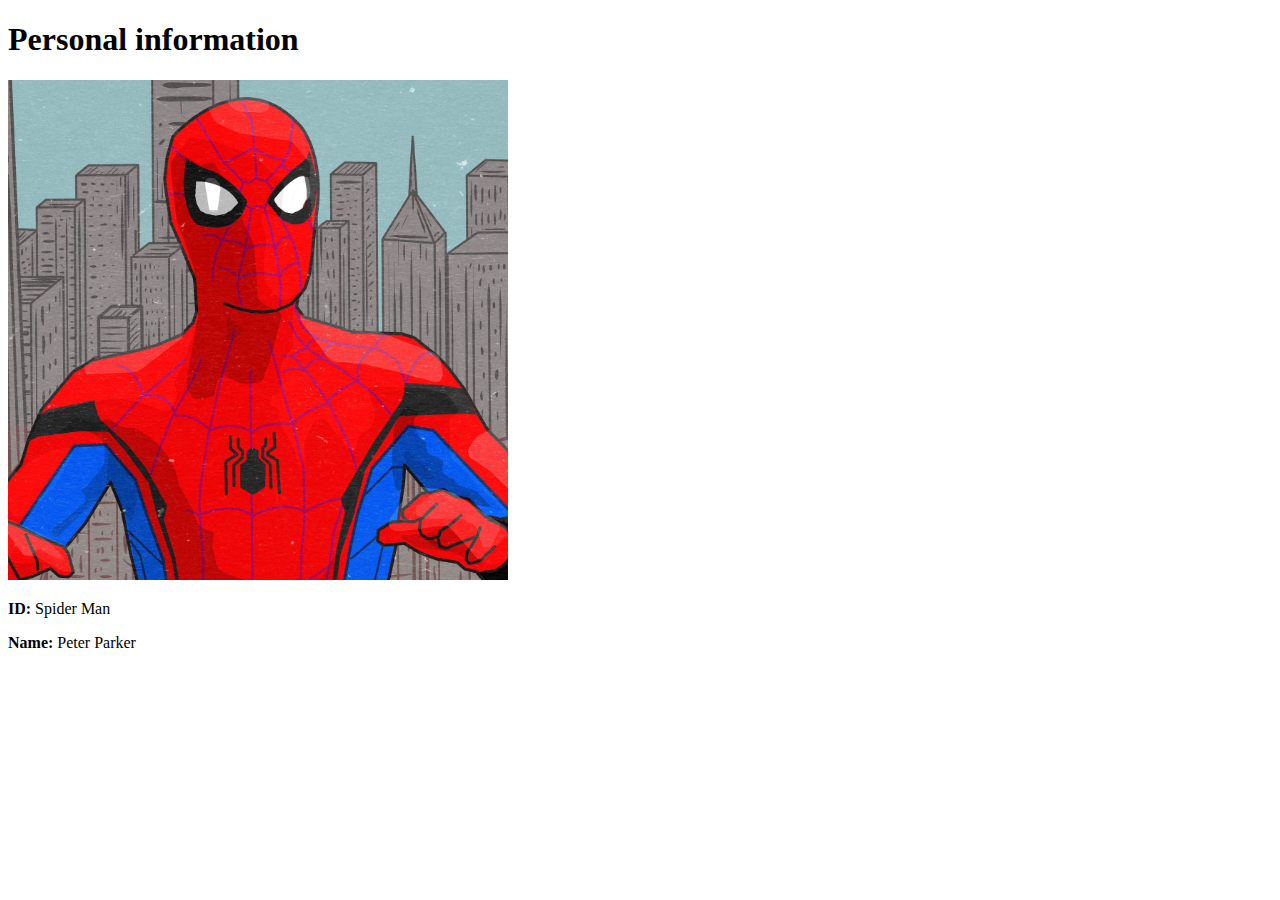
==== spidy.html @ 92e9d468 "Copy Spidy file" ====
<!DOCTYPE html>
<html>
    <head>
        <title>LAB01</title>
        <link rel="stylesheet" href="LAB01UI">
    </head>
    <body>
        <h1>Personal information</h1>
        <img src="Images/Spidy.jpeg" alt="Spider-man" width="500" height="500">
        <p><b>ID:</b> Spider Man</p>
        <p><b>Name:</b> Peter Parker</p>
    </body>
</html>
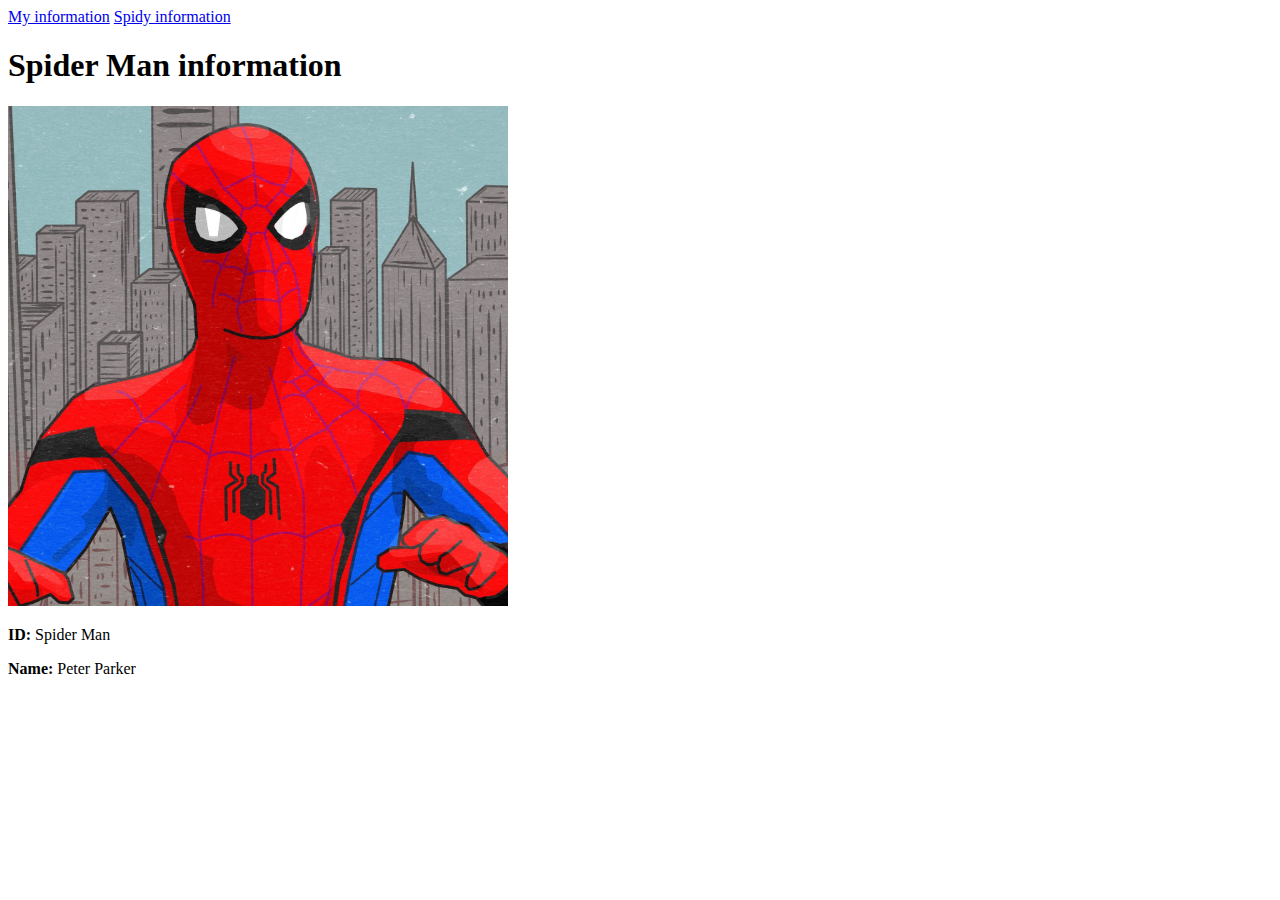
==== commit c32e9abb: "Add menu both files" ====
--- a/spidy.html
+++ b/spidy.html
@@ -5,7 +5,11 @@
         <link rel="stylesheet" href="LAB01UI">
     </head>
     <body>
-        <h1>Personal information</h1>
+        <div>
+            <a href="index.html">My information</a>
+            <a href="spidy.html">Spidy information</a>
+        </div>
+        <h1>Spider Man information</h1>
         <img src="Images/Spidy.jpeg" alt="Spider-man" width="500" height="500">
         <p><b>ID:</b> Spider Man</p>
         <p><b>Name:</b> Peter Parker</p>
